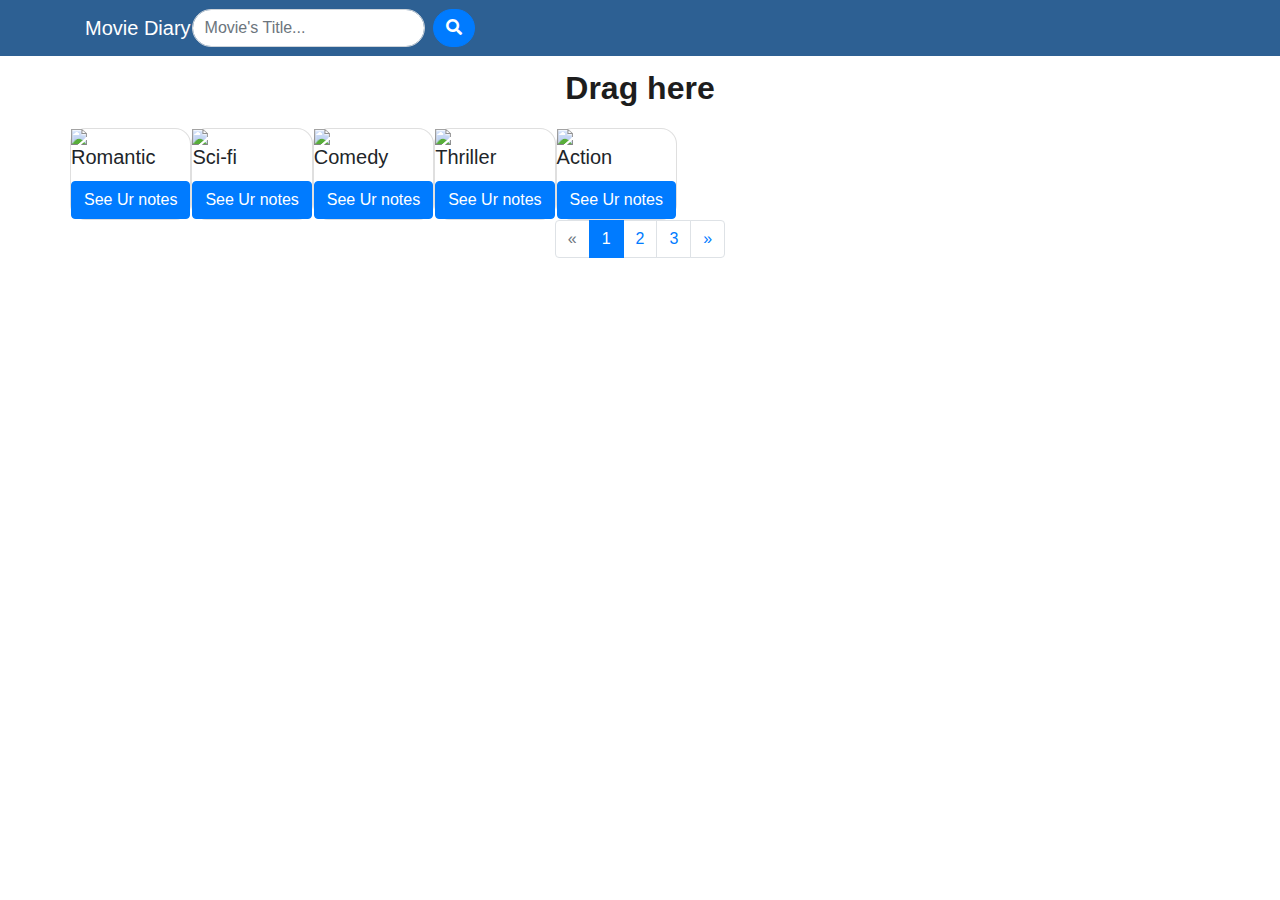
==== index.html @ 8aa7b527 "改掉拖曳效果" ====
<!DOCTYPE html>
<html lang="zh-Tw">

<head>
    <meta charset="UTF-8">
    <meta name="viewport" content="width=device-width, initial-scale=1.0">
    <meta http-equiv="X-UA-Compatible" content="ie=edge">
    <title>Movie Browser</title>
    <link rel="stylesheet" href="./css/index.css">

    <!-- 引用 Bootstrap -->
    <link rel="stylesheet" href="https://stackpath.bootstrapcdn.com/bootstrap/4.3.1/css/bootstrap.min.css">
    <!-- 引用FontAwesome -->
    <link rel="stylesheet" href="https://use.fontawesome.com/releases/v5.8.1/css/all.css">

</head>

<body>

    <nav class="navbar navbar-expand-md navbar-dark navbar-fixed-top" style="position: fixed; overflow: hidden; background-color: #2d6093!important;
    position: fixed;
    /* Set the navbar to fixed position */
    top: 0;
    /* Position the navbar at the top of the page */
    width: 100%;
    /* Full width */">
        <div class="container">
            <a class="navbar-brand" href="#">Movie Diary</a>
            <button class="navbar-toggler" type="button" data-toggle="collapse" data-target="#collapsibleNavbar">
                          <span class="navbar-toggler-icon"></span>
                        </button>
            <div class="collapse navbar-collapse row" id="collapsibleNavbar">
                <ul class="navbar-nav">
                    <li class="nav-item col-*">
                        <div class="bg-text">
                            <form class="form-inline  justify-content-center">
                                <input id="inputMovie" class="form-control mr-sm-2" style="border-radius: 20px;" type="text" placeholder="Movie's Title...">
                                <button id="search" class="btn btn-primary" style="border-radius: 20px;" type="button"><i class="fas fa-search"></i></button>
                            </form>
                        </div>
                    </li>
                </ul>
            </div>
        </div>

    </nav>

    <div class="container" style="margin-top: 4em;">

        <div class="row .squaredotted" id="notes">

            <div class="col-12">
                <p style="text-align: center; font-size: 2em; font-weight: 600; line-height: 1.5; color: #1d1d1d;">Drag here</p>
            </div>

            <div class="card col-*" style="border-radius: 1em;">
                <img src="./img/Love.jpg" class="drag">
                <div class="cardbody">
                    <h5 class="card-title">Romantic</h5>
                    <a href="#" class="btn btn-primary">See Ur notes</a>
                </div>
            </div>
            <div class="card col-*" style="border-radius: 1em;">
                <img src="./img/Sci fi.jpg" class="drag">
                <div class="cardbody">
                    <h5 class="card-title">Sci-fi</h5>
                    <a href="#" class="btn btn-primary">See Ur notes</a>
                </div>
            </div>
            <div class="card col-*" style="border-radius: 1em;">
                <img src="./img/comedy.jpg">
                <div class="cardbody">
                    <h5 class="card-title">Comedy</h5>
                    <a href="#" class="btn btn-primary">See Ur notes</a>
                </div>
            </div>
            <div class="card col-*" style="border-radius: 1em;">
                <img src="./img/Thriller.jpg">
                <div class="cardbody">
                    <h5 class="card-title">Thriller</h5>
                    <a href="#" class="btn btn-primary">See Ur notes</a>
                </div>
            </div>
            <div class="card col-*" style="border-radius: 1em;">
                <img src="./img/Action.jpg">
                <div class="cardbody">
                    <h5 class="card-title">Action</h5>
                    <a href="#" class="btn btn-primary">See Ur notes</a>
                </div>
            </div>
        </div>

        <!-- 電影列表 -->
        <div class="row" id="movie-result">
        </div>


        <!-- 分頁 -->
        <div class="row" id="page">
            <div class="col">
                <nav aria-label="Page navigation example">
                    <ul id="page-number" class="pagination justify-content-center">
                        <li class="page-item disabled">
                            <a class="page-link" href="#" tabindex="-1" aria-disabled="true">&laquo;</a>
                        </li>
                        <li class="page-item active"><a class="page-link" href="#">1</a></li>
                        <li class="page-item"><a class="page-link" href="#">2</a></li>
                        <li class="page-item"><a class="page-link" href="#">3</a></li>
                        <li class="page-item">
                            <a class="page-link" href="#">&raquo;</a>
                        </li>
                    </ul>
                </nav>
            </div>
        </div>


    </div>

    <!-- 引入 Bootstrap 的 JS -->
    <script src="https://ajax.googleapis.com/ajax/libs/jquery/3.4.0/jquery.min.js"></script>
    <script src="https://code.jquery.com/jquery-3.3.1.slim.min.js" integrity="sha384-q8i/X+965DzO0rT7abK41JStQIAqVgRVzpbzo5smXKp4YfRvH+8abtTE1Pi6jizo" crossorigin="anonymous"></script>
    <script src="https://cdnjs.cloudflare.com/ajax/libs/popper.js/1.14.7/umd/popper.min.js"></script>
    <script src="https://stackpath.bootstrapcdn.com/bootstrap/4.3.1/js/bootstrap.min.js"></script>

    <!-- 引入我們自己寫的 JavaScript -->
    <script src="./js/index.js"></script>
    <!-- Javascript -->

</body>

</html>
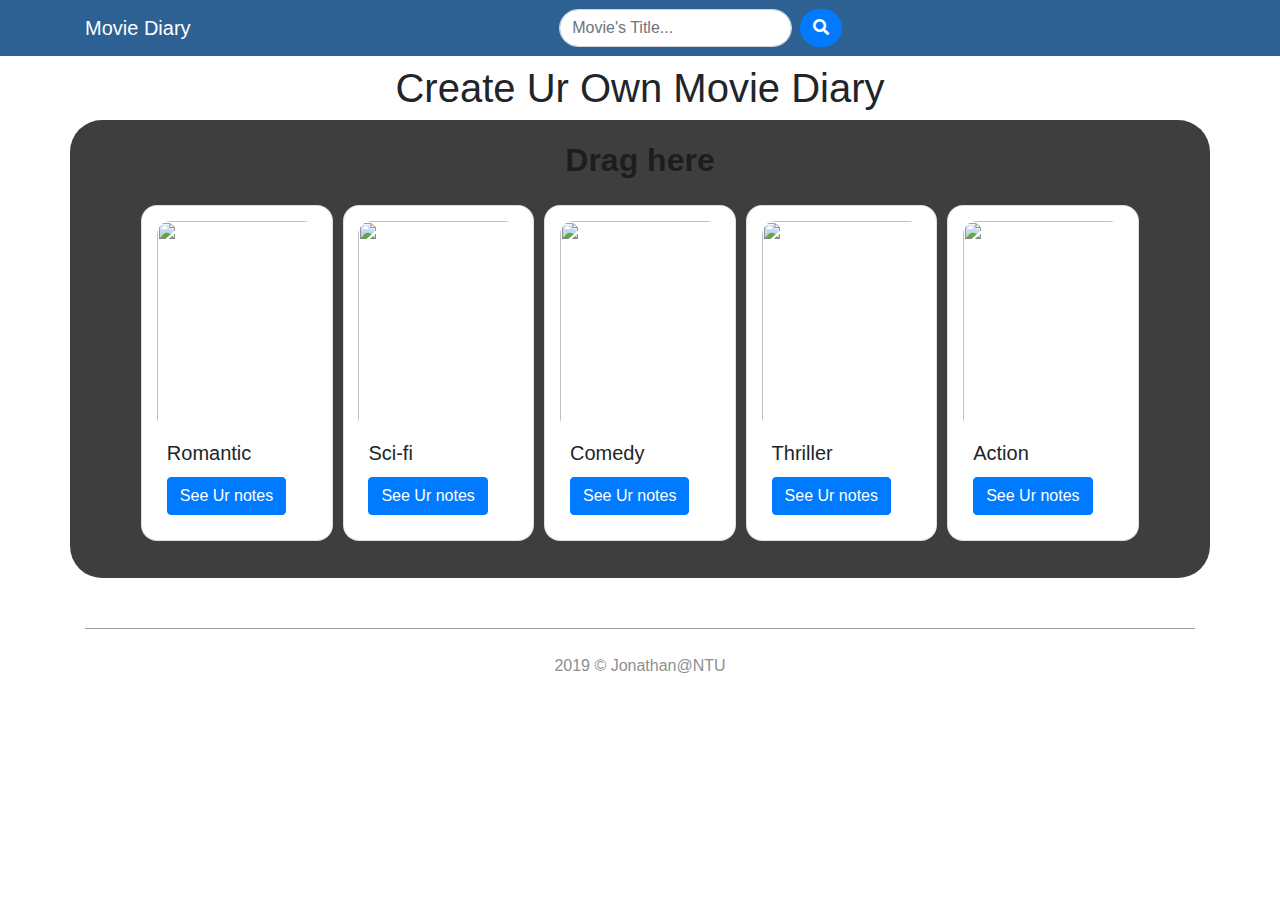
==== commit 6c7146d2: "成功完成拖曳電影至日記簿功能、外貌調整" ====
--- a/index.html
+++ b/index.html
@@ -13,11 +13,13 @@
     <!-- 引用FontAwesome -->
     <link rel="stylesheet" href="https://use.fontawesome.com/releases/v5.8.1/css/all.css">
 
+    <link rel="stylesheet" href="//apps.bdimg.com/libs/jqueryui/1.10.4/css/jquery-ui.min.css">
+
 </head>
 
 <body>
 
-    <nav class="navbar navbar-expand-md navbar-dark navbar-fixed-top" style="position: fixed; overflow: hidden; background-color: #2d6093!important;
+    <nav class="navbar navbar-expand-md navbar-dark fixed-top" style="position: fixed; overflow: hidden; background-color: #2d6093!important;
     position: fixed;
     /* Set the navbar to fixed position */
     top: 0;
@@ -25,7 +27,7 @@
     width: 100%;
     /* Full width */">
         <div class="container">
-            <a class="navbar-brand" href="#">Movie Diary</a>
+            <a class="navbar-brand" href="./index.html">Movie Diary</a>
             <button class="navbar-toggler" type="button" data-toggle="collapse" data-target="#collapsibleNavbar">
                           <span class="navbar-toggler-icon"></span>
                         </button>
@@ -47,51 +49,189 @@
 
     <div class="container" style="margin-top: 4em;">
 
-        <div class="row .squaredotted" id="notes">
+        <h1 style="text-align: center;">Create Ur Own Movie Diary</h1>
+
+        <div class="row" id="notes">
 
             <div class="col-12">
                 <p style="text-align: center; font-size: 2em; font-weight: 600; line-height: 1.5; color: #1d1d1d;">Drag here</p>
             </div>
 
-            <div class="card col-*" style="border-radius: 1em;">
-                <img src="./img/Love.jpg" class="drag">
+            <div class="card col-*" style="border-radius: 1em;" id="dropLove">
+                <img src="./img/Love.jpg">
                 <div class="cardbody">
                     <h5 class="card-title">Romantic</h5>
-                    <a href="#" class="btn btn-primary">See Ur notes</a>
-                </div>
-            </div>
-            <div class="card col-*" style="border-radius: 1em;">
-                <img src="./img/Sci fi.jpg" class="drag">
+                    <a href="#" class="btn btn-primary" id="Love">See Ur notes</a>
+                </div>
+            </div>
+            <div class="card col-*" style="border-radius: 1em;" id="dropSciFi">
+                <img src="./img/Sci fi.jpg">
                 <div class="cardbody">
                     <h5 class="card-title">Sci-fi</h5>
-                    <a href="#" class="btn btn-primary">See Ur notes</a>
-                </div>
-            </div>
-            <div class="card col-*" style="border-radius: 1em;">
+                    <a href="#" class="btn btn-primary" id="SciFi">See Ur notes</a>
+                </div>
+            </div>
+            <div class="card col-*" style="border-radius: 1em;" id="dropComedy">
                 <img src="./img/comedy.jpg">
                 <div class="cardbody">
                     <h5 class="card-title">Comedy</h5>
-                    <a href="#" class="btn btn-primary">See Ur notes</a>
-                </div>
-            </div>
-            <div class="card col-*" style="border-radius: 1em;">
+                    <a href="#" class="btn btn-primary" id="Comedy">See Ur notes</a>
+                </div>
+            </div>
+            <div class="card col-*" style="border-radius: 1em;" id="dropThriller">
                 <img src="./img/Thriller.jpg">
                 <div class="cardbody">
                     <h5 class="card-title">Thriller</h5>
-                    <a href="#" class="btn btn-primary">See Ur notes</a>
-                </div>
-            </div>
-            <div class="card col-*" style="border-radius: 1em;">
+                    <a href="#" class="btn btn-primary" id="Thriller">See Ur notes</a>
+                </div>
+            </div>
+            <div class="card col-*" style="border-radius: 1em;" id="dropAction">
                 <img src="./img/Action.jpg">
                 <div class="cardbody">
                     <h5 class="card-title">Action</h5>
-                    <a href="#" class="btn btn-primary">See Ur notes</a>
+                    <a href="#" class="btn btn-primary" id="Action">See Ur notes</a>
                 </div>
             </div>
         </div>
 
         <!-- 電影列表 -->
         <div class="row" id="movie-result">
+        </div>
+
+
+        <!-- 愛情日記簿 -->
+        <div id="loveModal" class="modal fade" tabindex="-1" role="dialog" aria-labelledby="exampleModalLabel" aria-hidden="true">
+            <div class="modal-dialog modal-lg" role="document">
+                <div class="modal-content">
+                    <div class="modal-header" id="loveHeader">
+                        <h5 class="modal-title" id="exampleModalLabel">Love</h5>
+                        <button type="button" class="close" data-dismiss="modal" aria-label="Close">
+                            <span aria-hidden="true">
+                                &times;
+                            </span>
+                        </button>
+                    </div>
+                    <div class="modal-body row" id="loveBody" style="
+                    margin-right: 15px;
+                    margin-left: 15px;
+                ">
+                        <p class="modal-text">Write Ur Own Diary here</p>
+                    </div>
+                    <div class="modal-footer" style="justify-content: center;">
+                        <div class="recycle" style="border-color: #ef826e;">
+                            <h1 style="text-align: center;">Set Me Free</h1>
+                        </div>
+                    </div>
+                </div>
+            </div>
+        </div>
+
+        <!-- 科幻日記簿 -->
+        <div id="sciFiModal" class="modal fade" tabindex="-1" role="dialog" aria-labelledby="exampleModalLabel" aria-hidden="true">
+            <div class="modal-dialog modal-lg" role="document">
+                <div class="modal-content">
+                    <div class="modal-header" id="sciFiHeader">
+                        <h5 class="modal-title" id="exampleModalLabel">Sci-fi</h5>
+                        <button type="button" class="close" data-dismiss="modal" aria-label="Close">
+                                <span aria-hidden="true">
+                                    &times;
+                                </span>
+                            </button>
+                    </div>
+                    <div class="modal-body row" id="sciFiBody" style="
+                        margin-right: 15px;
+                        margin-left: 15px;
+                    ">
+                        <p class="modal-text">Write Ur Own Diary here</p>
+                    </div>
+                    <div class="modal-footer" style="justify-content: center;">
+                        <div class="recycle" style="border-color: #ad4bad;">
+                            <h1 style="text-align: center;">Set Me Free</h1>
+                        </div>
+                    </div>
+                </div>
+            </div>
+        </div>
+
+        <!-- 喜劇日記簿 -->
+        <div id="comedyModal" class="modal fade" tabindex="-1" role="dialog" aria-labelledby="exampleModalLabel" aria-hidden="true">
+            <div class="modal-dialog modal-lg" role="document">
+                <div class="modal-content">
+                    <div class="modal-header" id="comedyHeader">
+                        <h5 class="modal-title" id="exampleModalLabel">Comedy</h5>
+                        <button type="button" class="close" data-dismiss="modal" aria-label="Close">
+                                <span aria-hidden="true">
+                                    &times;
+                                </span>
+                            </button>
+                    </div>
+                    <div class="modal-body row" id="comedyBody" style="
+                        margin-right: 15px;
+                        margin-left: 15px;
+                    ">
+                        <p class="modal-text">Write Ur Own Diary here</p>
+                    </div>
+                    <div class="modal-footer" style="justify-content: center;">
+                        <div class="recycle" style="border-color: #e4e454;">
+                            <h1 style="text-align: center;">Set Me Free</h1>
+                        </div>
+                    </div>
+                </div>
+            </div>
+        </div>
+
+        <!-- 恐怖日記簿 -->
+        <div id="thrillerModal" class="modal fade" tabindex="-1" role="dialog" aria-labelledby="exampleModalLabel" aria-hidden="true">
+            <div class="modal-dialog modal-lg" role="document">
+                <div class="modal-content">
+                    <div class="modal-header" id="thrillerHeader">
+                        <h5 class="modal-title" id="exampleModalLabel">Thriller</h5>
+                        <button type="button" class="close" data-dismiss="modal" aria-label="Close">
+                                <span aria-hidden="true">
+                                    &times;
+                                </span>
+                            </button>
+                    </div>
+                    <div class="modal-body row" id="thrillerBody" style="
+                        margin-right: 15px;
+                        margin-left: 15px;
+                    ">
+                        <p class="modal-text">Write Ur Own Diary here</p>
+                    </div>
+                    <div class="modal-footer" style="justify-content: center;">
+                        <div class="recycle" style="border-color: #ef3977;">
+                            <h1 style="text-align: center;">Set Me Free</h1>
+                        </div>
+                    </div>
+                </div>
+            </div>
+        </div>
+
+        <!-- 動作日記簿 -->
+        <div id="actionModal" class="modal fade" tabindex="-1" role="dialog" aria-labelledby="exampleModalLabel" aria-hidden="true">
+            <div class="modal-dialog modal-lg" role="document">
+                <div class="modal-content">
+                    <div class="modal-header" id="actionHeader">
+                        <h5 class="modal-title" id="exampleModalLabel">Action</h5>
+                        <button type="button" class="close" data-dismiss="modal" aria-label="Close">
+                                <span aria-hidden="true">
+                                    &times;
+                                </span>
+                            </button>
+                    </div>
+                    <div class="modal-body row" id="actionBody" style="
+                        margin-right: 15px;
+                        margin-left: 15px;
+                    ">
+                        <p class="modal-text">Write Ur Own Diary here</p>
+                    </div>
+                    <div class="modal-footer" style="justify-content: center;">
+                        <div class="recycle" style="border-color: cornflowerblue;">
+                            <h1 style="text-align: center;">Set Me Free</h1>
+                        </div>
+                    </div>
+                </div>
+            </div>
         </div>
 
 
@@ -114,18 +254,29 @@
             </div>
         </div>
 
-
+        <footer>
+            <div class="text-center">
+                2019 &copy; Jonathan@NTU
+            </div>
+        </footer>
     </div>
+
 
     <!-- 引入 Bootstrap 的 JS -->
     <script src="https://ajax.googleapis.com/ajax/libs/jquery/3.4.0/jquery.min.js"></script>
-    <script src="https://code.jquery.com/jquery-3.3.1.slim.min.js" integrity="sha384-q8i/X+965DzO0rT7abK41JStQIAqVgRVzpbzo5smXKp4YfRvH+8abtTE1Pi6jizo" crossorigin="anonymous"></script>
+    <!-- <script src="https://code.jquery.com/jquery-3.3.1.slim.min.js" integrity="sha384-q8i/X+965DzO0rT7abK41JStQIAqVgRVzpbzo5smXKp4YfRvH+8abtTE1Pi6jizo" crossorigin="anonymous"></script> -->
     <script src="https://cdnjs.cloudflare.com/ajax/libs/popper.js/1.14.7/umd/popper.min.js"></script>
     <script src="https://stackpath.bootstrapcdn.com/bootstrap/4.3.1/js/bootstrap.min.js"></script>
 
+    <!-- 拖曳效果 JQuery -->
+    <script src="//apps.bdimg.com/libs/jqueryui/1.10.4/jquery-ui.min.js"></script>
+    <script src="jquery.ui.touch-punch.min.js"></script>
+
     <!-- 引入我們自己寫的 JavaScript -->
     <script src="./js/index.js"></script>
-    <!-- Javascript -->
+    <script defer src="./js/html2canvas.min.js"></script>
+    <script defer src="./js/disintegrate.js"></script>
+    <script defer src="./js/snap.js"></script>
 
 </body>
 
--- a/css/index.css
+++ b/css/index.css
@@ -0,0 +1,109 @@
+img {
+    width: 180px;
+    height: 230px;
+    padding: 10px;
+    border-radius: 1.5em;
+}
+
+footer {
+    margin-top: 50px;
+    border-top-style: solid;
+    border-top-width: 1px;
+    border-top-color: #9E9E9E;
+    padding-top: 25px;
+    color: #908f8f;
+}
+
+.row {
+    justify-content: center;
+}
+
+.item {
+    text-align: center;
+    margin-bottom: 20px;
+    margin-left: 14px;
+    margin-right: 0px;
+    margin-top: 20px;
+}
+
+.image {
+    width: 200px;
+    height: 250px;
+    cursor: pointer;
+}
+
+.vote {
+    display: flex;
+    justify-content: center;
+}
+
+.fa-star {
+    margin-right: 3px;
+    color: rgba(255, 255, 0, 0.918);
+}
+
+.star {
+    font-size: 1.5em;
+}
+
+.card {
+    margin: 5px;
+    padding: 0.3em;
+}
+
+.cardbody {
+    padding: 0rem 1.25rem 1.25rem 1.25rem;
+}
+
+.drag {
+    cursor: pointer;
+}
+
+.modal-content {
+    border-radius: 5em;
+}
+
+.modal-body {
+    display: flex;
+    justify-content: flex-start;
+    margin: 1em;
+}
+
+.modal-footer {
+    justify-content: center;
+}
+
+.recycle {
+    width: 500px;
+    height: 200px;
+    border-style: dashed;
+    display: flex;
+    justify-content: center;
+    align-items: center;
+}
+
+#loveHeader {
+    background-color: #ef826e;
+}
+
+#sciFiHeader {
+    background-color: #ca79ca;
+}
+
+#comedyHeader {
+    background-color: #ffff69;
+}
+
+#thrillerHeader {
+    background-color: #ef3977;
+}
+
+#actionHeader {
+    background-color: cornflowerblue;
+}
+
+#notes {
+    background-color: #3e3e3e;
+    padding: 1em 2em 2em 2em;
+    border-radius: 2em;
+}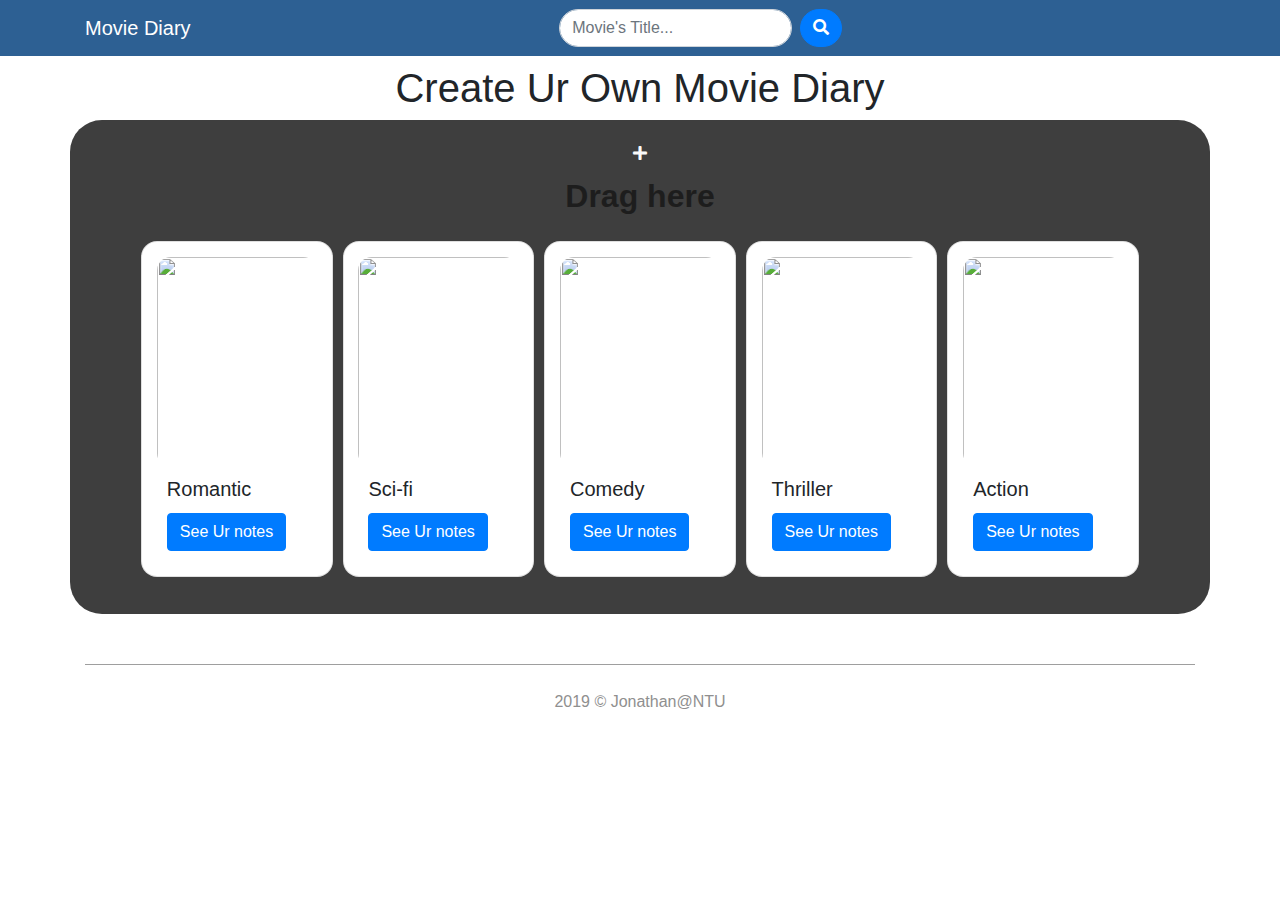
==== commit a3599fd2: "大修改：" ====
--- a/index.html
+++ b/index.html
@@ -5,7 +5,7 @@
     <meta charset="UTF-8">
     <meta name="viewport" content="width=device-width, initial-scale=1.0">
     <meta http-equiv="X-UA-Compatible" content="ie=edge">
-    <title>Movie Browser</title>
+    <title>Movie Diary</title>
     <link rel="stylesheet" href="./css/index.css">
 
     <!-- 引用 Bootstrap -->
@@ -14,6 +14,7 @@
     <link rel="stylesheet" href="https://use.fontawesome.com/releases/v5.8.1/css/all.css">
 
     <link rel="stylesheet" href="//apps.bdimg.com/libs/jqueryui/1.10.4/css/jquery-ui.min.css">
+
 
 </head>
 
@@ -35,9 +36,9 @@
                 <ul class="navbar-nav">
                     <li class="nav-item col-*">
                         <div class="bg-text">
-                            <form class="form-inline  justify-content-center">
+                            <form class="form-inline" onSubmit="return false;">
                                 <input id="inputMovie" class="form-control mr-sm-2" style="border-radius: 20px;" type="text" placeholder="Movie's Title...">
-                                <button id="search" class="btn btn-primary" style="border-radius: 20px;" type="button"><i class="fas fa-search"></i></button>
+                                <button id="search" class="btn btn-primary" style="border-radius: 20px;" type="submit"><i class="fas fa-search"></i></button>
                             </form>
                         </div>
                     </li>
@@ -51,10 +52,16 @@
 
         <h1 style="text-align: center;">Create Ur Own Movie Diary</h1>
 
+        <!-- <div id="infinityGlove" data-dis-type="simultaneous" data-dis-particle-type="thanosSnap" data-dis-reduction-factor="10"></div> -->
         <div class="row" id="notes">
 
-            <div class="col-12">
-                <p style="text-align: center; font-size: 2em; font-weight: 600; line-height: 1.5; color: #1d1d1d;">Drag here</p>
+            <button id="createNewGenre" class="btn btn-outline-light" type="button" style="border: transparent; 
+            border-radius: 20px; ">
+                <i class="fas fa-plus"></i>
+            </button>
+
+            <div class="container" style="display: flex; justify-content: center;">
+                <p style="font-size: 2em; font-weight: 600; line-height: 1.5; color: #1d1d1d;">Drag here</p>
             </div>
 
             <div class="card col-*" style="border-radius: 1em;" id="dropLove">
@@ -92,6 +99,9 @@
                     <a href="#" class="btn btn-primary" id="Action">See Ur notes</a>
                 </div>
             </div>
+
+
+
         </div>
 
         <!-- 電影列表 -->
@@ -102,8 +112,9 @@
         <!-- 愛情日記簿 -->
         <div id="loveModal" class="modal fade" tabindex="-1" role="dialog" aria-labelledby="exampleModalLabel" aria-hidden="true">
             <div class="modal-dialog modal-lg" role="document">
-                <div class="modal-content">
-                    <div class="modal-header" id="loveHeader">
+                <div class="modal-content" style="border-radius: 1rem;">
+                    <div class="modal-header" id="loveHeader" style="border-top-left-radius: 1rem;
+                    border-top-right-radius: 1rem;">
                         <h5 class="modal-title" id="exampleModalLabel">Love</h5>
                         <button type="button" class="close" data-dismiss="modal" aria-label="Close">
                             <span aria-hidden="true">
@@ -117,11 +128,11 @@
                 ">
                         <p class="modal-text">Write Ur Own Diary here</p>
                     </div>
-                    <div class="modal-footer" style="justify-content: center;">
+                    <!-- <div class="modal-footer" style="justify-content: center;">
                         <div class="recycle" style="border-color: #ef826e;">
                             <h1 style="text-align: center;">Set Me Free</h1>
                         </div>
-                    </div>
+                    </div> -->
                 </div>
             </div>
         </div>
@@ -129,8 +140,9 @@
         <!-- 科幻日記簿 -->
         <div id="sciFiModal" class="modal fade" tabindex="-1" role="dialog" aria-labelledby="exampleModalLabel" aria-hidden="true">
             <div class="modal-dialog modal-lg" role="document">
-                <div class="modal-content">
-                    <div class="modal-header" id="sciFiHeader">
+                <div class="modal-content" style="border-radius: 1rem;">
+                    <div class="modal-header" id="sciFiHeader" style="border-top-left-radius: 1rem;
+                    border-top-right-radius: 1rem;">
                         <h5 class="modal-title" id="exampleModalLabel">Sci-fi</h5>
                         <button type="button" class="close" data-dismiss="modal" aria-label="Close">
                                 <span aria-hidden="true">
@@ -144,11 +156,11 @@
                     ">
                         <p class="modal-text">Write Ur Own Diary here</p>
                     </div>
-                    <div class="modal-footer" style="justify-content: center;">
+                    <!-- <div class="modal-footer" style="justify-content: center;">
                         <div class="recycle" style="border-color: #ad4bad;">
                             <h1 style="text-align: center;">Set Me Free</h1>
                         </div>
-                    </div>
+                    </div> -->
                 </div>
             </div>
         </div>
@@ -156,8 +168,9 @@
         <!-- 喜劇日記簿 -->
         <div id="comedyModal" class="modal fade" tabindex="-1" role="dialog" aria-labelledby="exampleModalLabel" aria-hidden="true">
             <div class="modal-dialog modal-lg" role="document">
-                <div class="modal-content">
-                    <div class="modal-header" id="comedyHeader">
+                <div class="modal-content" style="border-radius: 1rem;">
+                    <div class="modal-header" id="comedyHeader" style="border-top-left-radius: 1rem;
+                    border-top-right-radius: 1rem;">
                         <h5 class="modal-title" id="exampleModalLabel">Comedy</h5>
                         <button type="button" class="close" data-dismiss="modal" aria-label="Close">
                                 <span aria-hidden="true">
@@ -171,11 +184,11 @@
                     ">
                         <p class="modal-text">Write Ur Own Diary here</p>
                     </div>
-                    <div class="modal-footer" style="justify-content: center;">
+                    <!-- <div class="modal-footer" style="justify-content: center;">
                         <div class="recycle" style="border-color: #e4e454;">
                             <h1 style="text-align: center;">Set Me Free</h1>
                         </div>
-                    </div>
+                    </div> -->
                 </div>
             </div>
         </div>
@@ -183,8 +196,9 @@
         <!-- 恐怖日記簿 -->
         <div id="thrillerModal" class="modal fade" tabindex="-1" role="dialog" aria-labelledby="exampleModalLabel" aria-hidden="true">
             <div class="modal-dialog modal-lg" role="document">
-                <div class="modal-content">
-                    <div class="modal-header" id="thrillerHeader">
+                <div class="modal-content" style="border-radius: 1rem;">
+                    <div class="modal-header" id="thrillerHeader" style="border-top-left-radius: 1rem;
+                    border-top-right-radius: 1rem;">
                         <h5 class="modal-title" id="exampleModalLabel">Thriller</h5>
                         <button type="button" class="close" data-dismiss="modal" aria-label="Close">
                                 <span aria-hidden="true">
@@ -198,11 +212,11 @@
                     ">
                         <p class="modal-text">Write Ur Own Diary here</p>
                     </div>
-                    <div class="modal-footer" style="justify-content: center;">
+                    <!-- <div class="modal-footer" style="justify-content: center;">
                         <div class="recycle" style="border-color: #ef3977;">
                             <h1 style="text-align: center;">Set Me Free</h1>
                         </div>
-                    </div>
+                    </div> -->
                 </div>
             </div>
         </div>
@@ -210,8 +224,9 @@
         <!-- 動作日記簿 -->
         <div id="actionModal" class="modal fade" tabindex="-1" role="dialog" aria-labelledby="exampleModalLabel" aria-hidden="true">
             <div class="modal-dialog modal-lg" role="document">
-                <div class="modal-content">
-                    <div class="modal-header" id="actionHeader">
+                <div class="modal-content" style="border-radius: 1rem;">
+                    <div class="modal-header" id="actionHeader" style="border-top-left-radius: 1rem;
+                    border-top-right-radius: 1rem;">
                         <h5 class="modal-title" id="exampleModalLabel">Action</h5>
                         <button type="button" class="close" data-dismiss="modal" aria-label="Close">
                                 <span aria-hidden="true">
@@ -225,15 +240,42 @@
                     ">
                         <p class="modal-text">Write Ur Own Diary here</p>
                     </div>
-                    <div class="modal-footer" style="justify-content: center;">
+                    <!-- <div class="modal-footer" style="justify-content: center;">
                         <div class="recycle" style="border-color: cornflowerblue;">
                             <h1 style="text-align: center;">Set Me Free</h1>
                         </div>
-                    </div>
-                </div>
-            </div>
-        </div>
-
+                    </div> -->
+                </div>
+            </div>
+        </div>
+
+        <!-- 填寫自創日記簿資料 Modal -->
+        <div id="createNewGenreModal" class="modal fade" tabindex="-1" role="dialog" aria-labelledby="exampleModalLabel" aria-hidden="true">
+            <div class="modal-dialog modal-lg" role="document">
+                <div class="modal-content" style="border-radius: 1rem;">
+                    <div class="modal-header" style="background-color: #4e60c3; border-top-left-radius: 1rem;
+                    border-top-right-radius: 1rem;">
+                        <h5 class="modal-title" id="exampleModalLabel">Create Ur Own Genre</h5>
+                        <button type="button" class="close" data-dismiss="modal" aria-label="Close">
+                            <span aria-hidden="true">
+                                &times;
+                            </span>
+                        </button>
+                    </div>
+                    <div class="modal-body row" style="
+                    margin-right: 15px;
+                    margin-left: 15px;">
+                        <label>Type Ur Genre Name:</label>
+                        <input id="genreName" type="text" class="form-control" placeholder="Be creative...">
+                        <label>Image url:</label>
+                        <input id="imgUrl" type="text" class="form-control" placeholder="Give me the url, or something bad might happen...">
+                    </div>
+                    <div class="modal-footer">
+                        <button id="submitGenre" type="submit" class="btn btn-primary">Submit</button>
+                    </div>
+                </div>
+            </div>
+        </div>
 
         <!-- 分頁 -->
         <div class="row" id="page">
@@ -264,19 +306,19 @@
 
     <!-- 引入 Bootstrap 的 JS -->
     <script src="https://ajax.googleapis.com/ajax/libs/jquery/3.4.0/jquery.min.js"></script>
-    <!-- <script src="https://code.jquery.com/jquery-3.3.1.slim.min.js" integrity="sha384-q8i/X+965DzO0rT7abK41JStQIAqVgRVzpbzo5smXKp4YfRvH+8abtTE1Pi6jizo" crossorigin="anonymous"></script> -->
     <script src="https://cdnjs.cloudflare.com/ajax/libs/popper.js/1.14.7/umd/popper.min.js"></script>
     <script src="https://stackpath.bootstrapcdn.com/bootstrap/4.3.1/js/bootstrap.min.js"></script>
 
     <!-- 拖曳效果 JQuery -->
     <script src="//apps.bdimg.com/libs/jqueryui/1.10.4/jquery-ui.min.js"></script>
-    <script src="jquery.ui.touch-punch.min.js"></script>
+    <!-- <script src="jquery.ui.touch-punch.min.js"></script> -->
 
     <!-- 引入我們自己寫的 JavaScript -->
     <script src="./js/index.js"></script>
-    <script defer src="./js/html2canvas.min.js"></script>
-    <script defer src="./js/disintegrate.js"></script>
-    <script defer src="./js/snap.js"></script>
+    <script src="./js/myStorage.js"></script>
+
+    <!-- 手機拖曳 JavaScript -->
+    <script src="./js/mobile.js"></script>
 
 </body>
 
--- a/css/index.css
+++ b/css/index.css
@@ -29,7 +29,7 @@
 .image {
     width: 200px;
     height: 250px;
-    cursor: pointer;
+    cursor: move;
 }
 
 .vote {
@@ -55,12 +55,13 @@
     padding: 0rem 1.25rem 1.25rem 1.25rem;
 }
 
-.drag {
-    cursor: pointer;
+.modal-content {
+    border-radius: 5em;
 }
 
-.modal-content {
-    border-radius: 5em;
+.modal-header {
+    border-top-left-radius: 1rem;
+    border-top-right-radius: 1rem;
 }
 
 .modal-body {
@@ -80,6 +81,25 @@
     display: flex;
     justify-content: center;
     align-items: center;
+}
+
+.xclose {
+    position: absolute;
+    top: 8%;
+    left: 87%;
+    cursor: pointer;
+    color: #afafaf;
+}
+
+.xclose:hover {
+    color: #000000;
+}
+
+#infinityGlove {
+    background-image: url(../img/comedy.jpg);
+    width: 150px;
+    height: 250px;
+    margin-bottom: 30px;
 }
 
 #loveHeader {
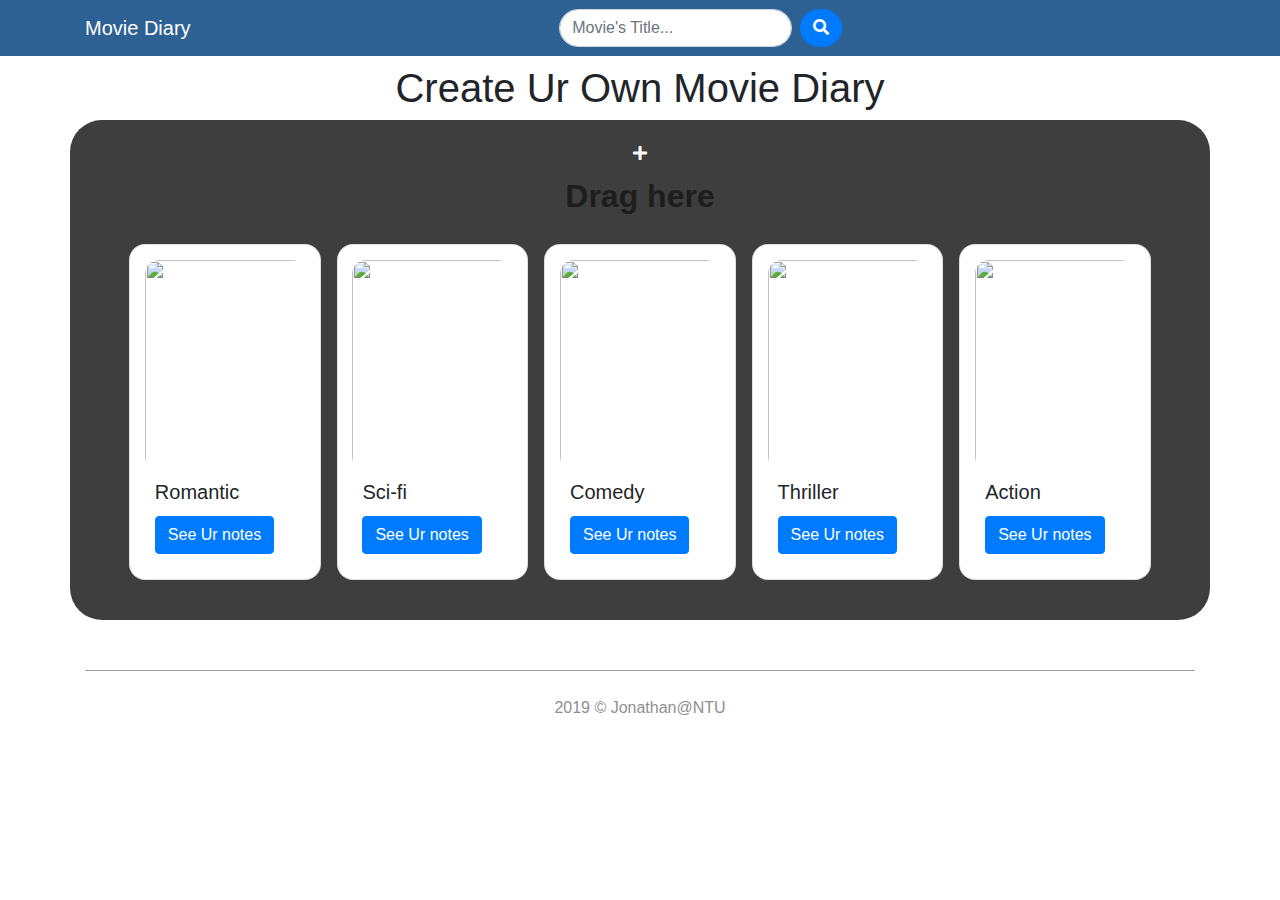
==== commit 66465f99: "清理版面和增加滾動事件" ====
--- a/index.html
+++ b/index.html
@@ -52,7 +52,6 @@
 
         <h1 style="text-align: center;">Create Ur Own Movie Diary</h1>
 
-        <!-- <div id="infinityGlove" data-dis-type="simultaneous" data-dis-particle-type="thanosSnap" data-dis-reduction-factor="10"></div> -->
         <div class="row" id="notes">
 
             <button id="createNewGenre" class="btn btn-outline-light" type="button" style="border: transparent; 
@@ -128,11 +127,6 @@
                 ">
                         <p class="modal-text">Write Ur Own Diary here</p>
                     </div>
-                    <!-- <div class="modal-footer" style="justify-content: center;">
-                        <div class="recycle" style="border-color: #ef826e;">
-                            <h1 style="text-align: center;">Set Me Free</h1>
-                        </div>
-                    </div> -->
                 </div>
             </div>
         </div>
@@ -156,11 +150,6 @@
                     ">
                         <p class="modal-text">Write Ur Own Diary here</p>
                     </div>
-                    <!-- <div class="modal-footer" style="justify-content: center;">
-                        <div class="recycle" style="border-color: #ad4bad;">
-                            <h1 style="text-align: center;">Set Me Free</h1>
-                        </div>
-                    </div> -->
                 </div>
             </div>
         </div>
@@ -184,11 +173,6 @@
                     ">
                         <p class="modal-text">Write Ur Own Diary here</p>
                     </div>
-                    <!-- <div class="modal-footer" style="justify-content: center;">
-                        <div class="recycle" style="border-color: #e4e454;">
-                            <h1 style="text-align: center;">Set Me Free</h1>
-                        </div>
-                    </div> -->
                 </div>
             </div>
         </div>
@@ -212,11 +196,6 @@
                     ">
                         <p class="modal-text">Write Ur Own Diary here</p>
                     </div>
-                    <!-- <div class="modal-footer" style="justify-content: center;">
-                        <div class="recycle" style="border-color: #ef3977;">
-                            <h1 style="text-align: center;">Set Me Free</h1>
-                        </div>
-                    </div> -->
                 </div>
             </div>
         </div>
@@ -240,11 +219,6 @@
                     ">
                         <p class="modal-text">Write Ur Own Diary here</p>
                     </div>
-                    <!-- <div class="modal-footer" style="justify-content: center;">
-                        <div class="recycle" style="border-color: cornflowerblue;">
-                            <h1 style="text-align: center;">Set Me Free</h1>
-                        </div>
-                    </div> -->
                 </div>
             </div>
         </div>
@@ -311,7 +285,6 @@
 
     <!-- 拖曳效果 JQuery -->
     <script src="//apps.bdimg.com/libs/jqueryui/1.10.4/jquery-ui.min.js"></script>
-    <!-- <script src="jquery.ui.touch-punch.min.js"></script> -->
 
     <!-- 引入我們自己寫的 JavaScript -->
     <script src="./js/index.js"></script>
--- a/css/index.css
+++ b/css/index.css
@@ -47,7 +47,7 @@
 }
 
 .card {
-    margin: 5px;
+    margin: .5em;
     padding: 0.3em;
 }
 
